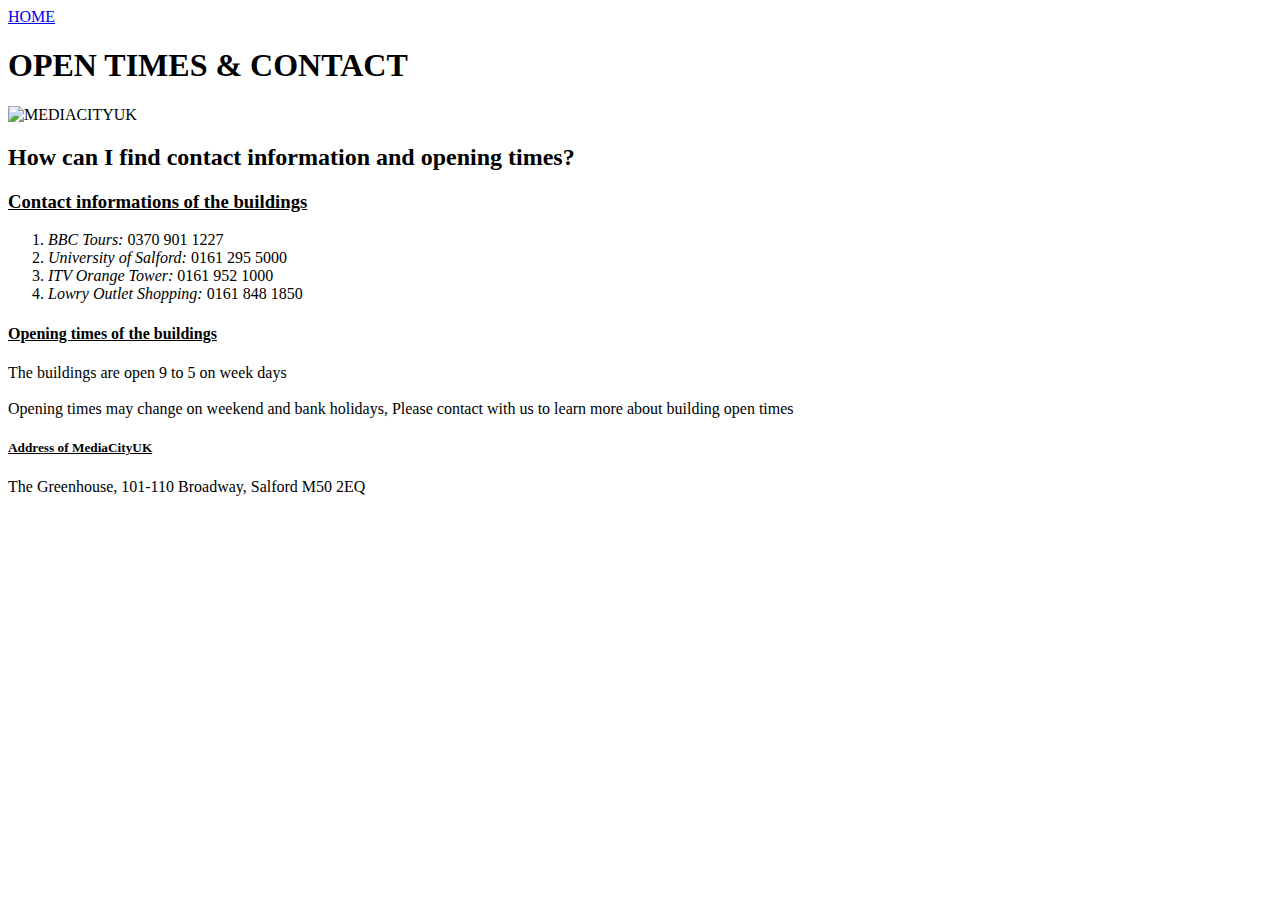
==== contact.html @ 5127f0ec "Add files via upload" ====
<!DOCTYPE html> 
   <html lang="en">                                         <!--TO SET THE LANGUAGE OF THE WEBSITE IN ENGLISH-->
   <head>                                                <!--STARTING HEAD SECTION-->
      <meta charset="utf-8"/>                          <!--SPECIFIES THE CHARACTER ENCODING FOR THE CHARACTER-->
      <meta name="viewport" content="width=device-width, initial-scale=1.0">  <!--TO MAKE A RESPONSIVE WEBPAGE-->
      <title>MEDIACITYUK</title>                       <!--TITLE OF THE WEBPAGE-->
      <link rel="stylesheet" type="text/css" href="contact.css" />            <!--TO CONNECT THE HTML WITH CSS-->       
   </head>                                               <!--CLOSING THE HEAD SECTION-->    
   <body>
      <div class="parallax"></div>                     <!--MAKING A CLASS CALLED PARALLAX--> 
          <a href="index.html" class="button">HOME </a>                  <!--LINK TO THE HOME PAGE-->
          <h1>OPEN TIMES & CONTACT</h1>                 <!--SETTING THE BIGGEST HEADING-->
          <img src="contact.jpeg" alt="MEDIACITYUK" width=700 height=700 />    <!--TO INCLUDE IMAGE ON THE WEBSITE-->
          <div class="main">
                <h2>How can I find contact information and opening times?</h2>     <!--SETTING THE SECOND HEADING-->     
                <h3><u>Contact informations of the buildings</u></h3>              <!--SETTING THE THIRD HEADING-->
                <ol>                                                               <!--CREATING AN ORDERED LIST-->
                    <li><em>BBC Tours:</em> 0370 901 1227</li>                      <!--USING EMPHASIZED ON LIST ELEMENTS-->
                    <li><em>University of Salford:</em> 0161 295 5000</li>          <!--USING EMPHASIZED ON LIST ELEMENTS-->
                    <li><em>ITV Orange Tower:</em> 0161 952 1000</li>               <!--USING EMPHASIZED ON LIST ELEMENTS-->
                    <li><em>Lowry Outlet Shopping:</em> 0161 848 1850</li>          <!--USING EMPHASIZED ON LIST ELEMENTS-->
                </ol>                                                              <!--CLOSING THE ORDERED LIST-->
                <h4><u>Opening times of the buildings</u></h4>                     <!--SETTING THE FOURTH HEADING--> 
                <p>The buildings are open 9 to 5 on week days <br /><br />
                   Opening times may change on weekend and bank holidays, Please contact with us to learn more about 
                   building open times</p>
                <h5><u>Address of MediaCityUK</u></h5>                             <!--SETTING THE FIFTH HEADING-->
                <p>The Greenhouse, 101-110 Broadway, Salford M50 2EQ</p>
          </div>                                                                <!--CLOSING THE DIV CLASS CALLED MAIN-->
          <div class="parallax"></div>                                          <!--MAKING A CLASS CALLED-->
   </body>                                              <!--CLOSING THE BODY SECTION-->
</html>
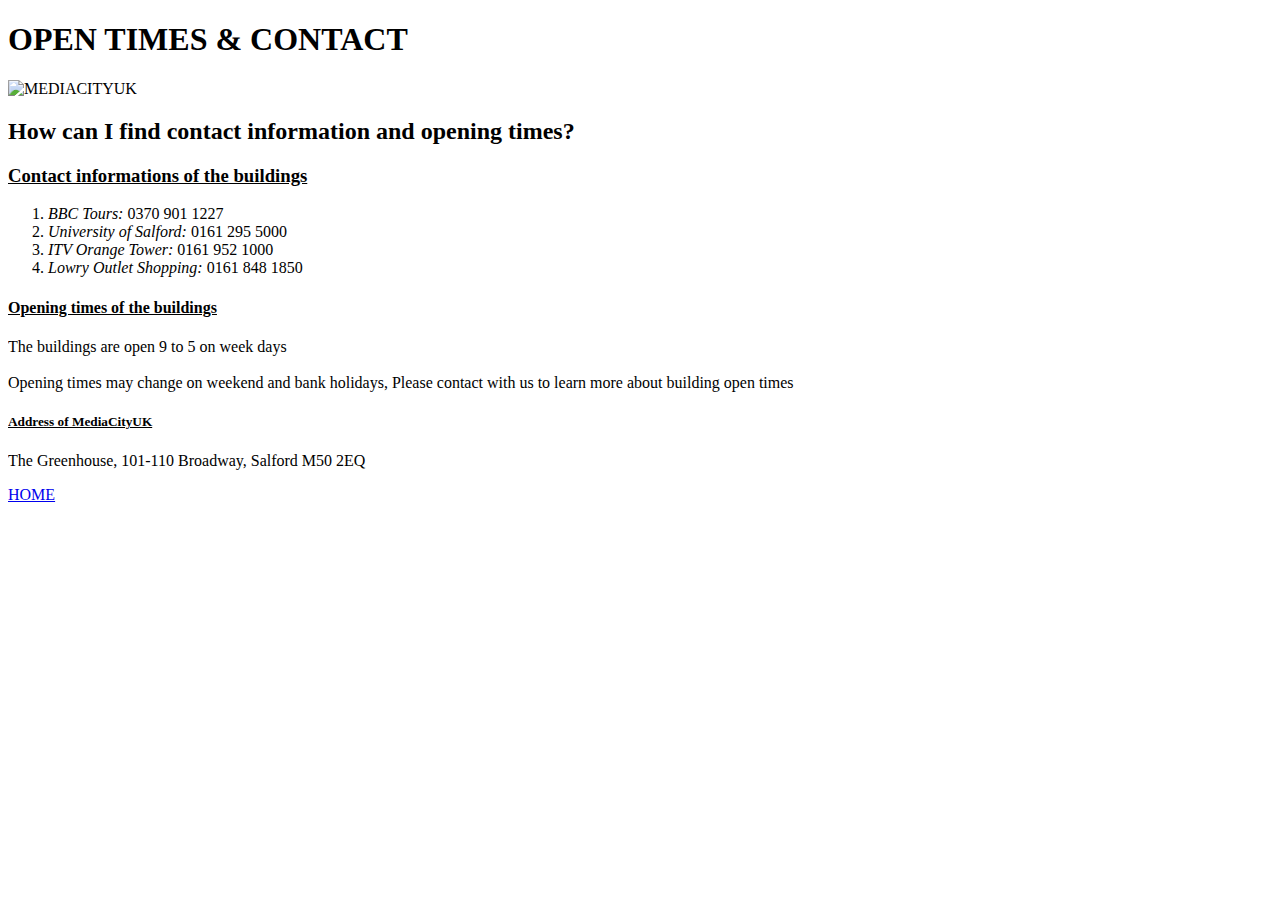
==== commit 62638ee3: "Update contact.html" ====
--- a/contact.html
+++ b/contact.html
@@ -1,18 +1,17 @@
-<!DOCTYPE html> 
+<!DOCTYPE html>
    <html lang="en">                                         <!--TO SET THE LANGUAGE OF THE WEBSITE IN ENGLISH-->
    <head>                                                <!--STARTING HEAD SECTION-->
       <meta charset="utf-8"/>                          <!--SPECIFIES THE CHARACTER ENCODING FOR THE CHARACTER-->
       <meta name="viewport" content="width=device-width, initial-scale=1.0">  <!--TO MAKE A RESPONSIVE WEBPAGE-->
       <title>MEDIACITYUK</title>                       <!--TITLE OF THE WEBPAGE-->
-      <link rel="stylesheet" type="text/css" href="contact.css" />            <!--TO CONNECT THE HTML WITH CSS-->       
-   </head>                                               <!--CLOSING THE HEAD SECTION-->    
+      <link rel="stylesheet" type="text/css" href="css/main.css" />            <!--TO CONNECT THE HTML WITH CSS-->
+   </head>                                               <!--CLOSING THE HEAD SECTION-->
    <body>
-      <div class="parallax"></div>                     <!--MAKING A CLASS CALLED PARALLAX--> 
-          <a href="index.html" class="button">HOME </a>                  <!--LINK TO THE HOME PAGE-->
+      <div class="parallax"></div>                     <!--MAKING A CLASS CALLED PARALLAX-->
           <h1>OPEN TIMES & CONTACT</h1>                 <!--SETTING THE BIGGEST HEADING-->
-          <img src="contact.jpeg" alt="MEDIACITYUK" width=700 height=700 />    <!--TO INCLUDE IMAGE ON THE WEBSITE-->
+          <img src="images/contact.jpeg" alt="MEDIACITYUK" width=500 height=400 />    <!--TO INCLUDE IMAGE ON THE WEBSITE-->
           <div class="main">
-                <h2>How can I find contact information and opening times?</h2>     <!--SETTING THE SECOND HEADING-->     
+                <h2>How can I find contact information and opening times?</h2>     <!--SETTING THE SECOND HEADING-->
                 <h3><u>Contact informations of the buildings</u></h3>              <!--SETTING THE THIRD HEADING-->
                 <ol>                                                               <!--CREATING AN ORDERED LIST-->
                     <li><em>BBC Tours:</em> 0370 901 1227</li>                      <!--USING EMPHASIZED ON LIST ELEMENTS-->
@@ -20,14 +19,14 @@
                     <li><em>ITV Orange Tower:</em> 0161 952 1000</li>               <!--USING EMPHASIZED ON LIST ELEMENTS-->
                     <li><em>Lowry Outlet Shopping:</em> 0161 848 1850</li>          <!--USING EMPHASIZED ON LIST ELEMENTS-->
                 </ol>                                                              <!--CLOSING THE ORDERED LIST-->
-                <h4><u>Opening times of the buildings</u></h4>                     <!--SETTING THE FOURTH HEADING--> 
+                <h4><u>Opening times of the buildings</u></h4>                     <!--SETTING THE FOURTH HEADING-->
                 <p>The buildings are open 9 to 5 on week days <br /><br />
-                   Opening times may change on weekend and bank holidays, Please contact with us to learn more about 
+                   Opening times may change on weekend and bank holidays, Please contact with us to learn more about
                    building open times</p>
                 <h5><u>Address of MediaCityUK</u></h5>                             <!--SETTING THE FIFTH HEADING-->
                 <p>The Greenhouse, 101-110 Broadway, Salford M50 2EQ</p>
-          </div>                                                                <!--CLOSING THE DIV CLASS CALLED MAIN-->
+          </div>
+          <a href="index.html" class="button">HOME </a>          <!--LINK TO THE HOME PAGE-->                                                           <!--CLOSING THE DIV CLASS CALLED MAIN-->
           <div class="parallax"></div>                                          <!--MAKING A CLASS CALLED-->
    </body>                                              <!--CLOSING THE BODY SECTION-->
 </html>
-
